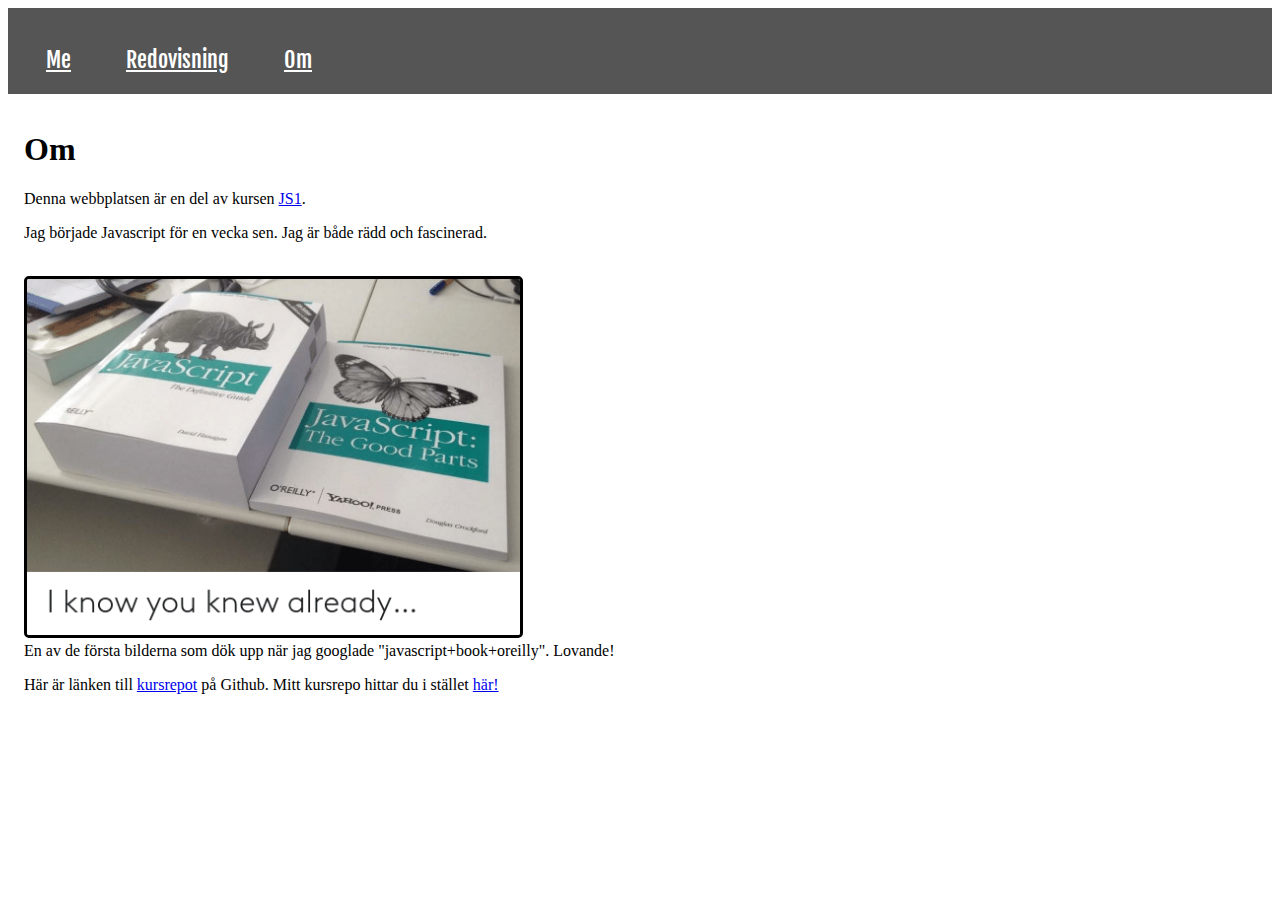
==== redovisa/om.html @ a105547f "first commit" ====
<!doctype html>
<html lang="sv">
<head>
<meta charset="utf-8">
<title>Om kursen Javascript</title>
<link rel="stylesheet" href="style/style.css">
<link href="https://fonts.googleapis.com/css?family=Fjalla+One&display=swap" rel="stylesheet">
</head>

<body>
<div class="header" id="site-header">
<header>
    <nav>
        <a href="me.html">Me</a>
        <a href="redovisning.html">Redovisning</a>
        <a href="om.html">Om</a>
    </nav>
</header>
</div>

<div class="content">
<article>

<h1>Om</h1>

<p>Denna webbplatsen är en del av kursen <a href="https://dbwebb.se/kurser/javascript1-v2">JS1</a>.

<p>Jag började Javascript för en vecka sen. Jag är både rädd och fascinerad.
</p>

<br>
<img src="img/funjs.png" alt="fun with JS">
<figcaption>En av de första bilderna som dök upp när jag googlade "javascript+book+oreilly". Lovande!</figcaption>

<p>Här är länken till <a href="https://github.com/dbwebb-se/javascript1">kursrepot</a> på Github.
Mitt kursrepo hittar du i stället <a href="https://github.com/elimellinen/js1">här!</a></p>

</article>



<script src="js/main.js"></script>
</div>
</body>
</html>
---- redovisa/style/style.css ----
/* Style the header */
.header {
 padding: 10px 16px;
 background: #555;
 color: #f1f1f1;
 font-size: 50px;
 font-family:'Fjalla One', sans-serif;
}

.header a {
    display: inline-block;
    padding: 0.5em 1em;
    font-size: 22px;
    color: white;
}

.header a:hover {
    background-color: yellow;
}

.header .selected {
    background-color: #ffa07a;
}

/* Page content */
.content {
 padding: 16px;
}

/* The sticky class is added to the header with JS when it reaches its scroll position */
.sticky {
 position: fixed;
 top: 0;
 width: 100%
}

/* Add some top padding to the page content to prevent sudden quick movement (as the header gets a new position at the top of the page (position:fixed and top:0) */
.sticky + .content {
 padding-top: 102px;
}

img {
    border-radius: 5px;
    border-style: solid;
    width: 40%;
    border-color: black;
}

figcaption {

}
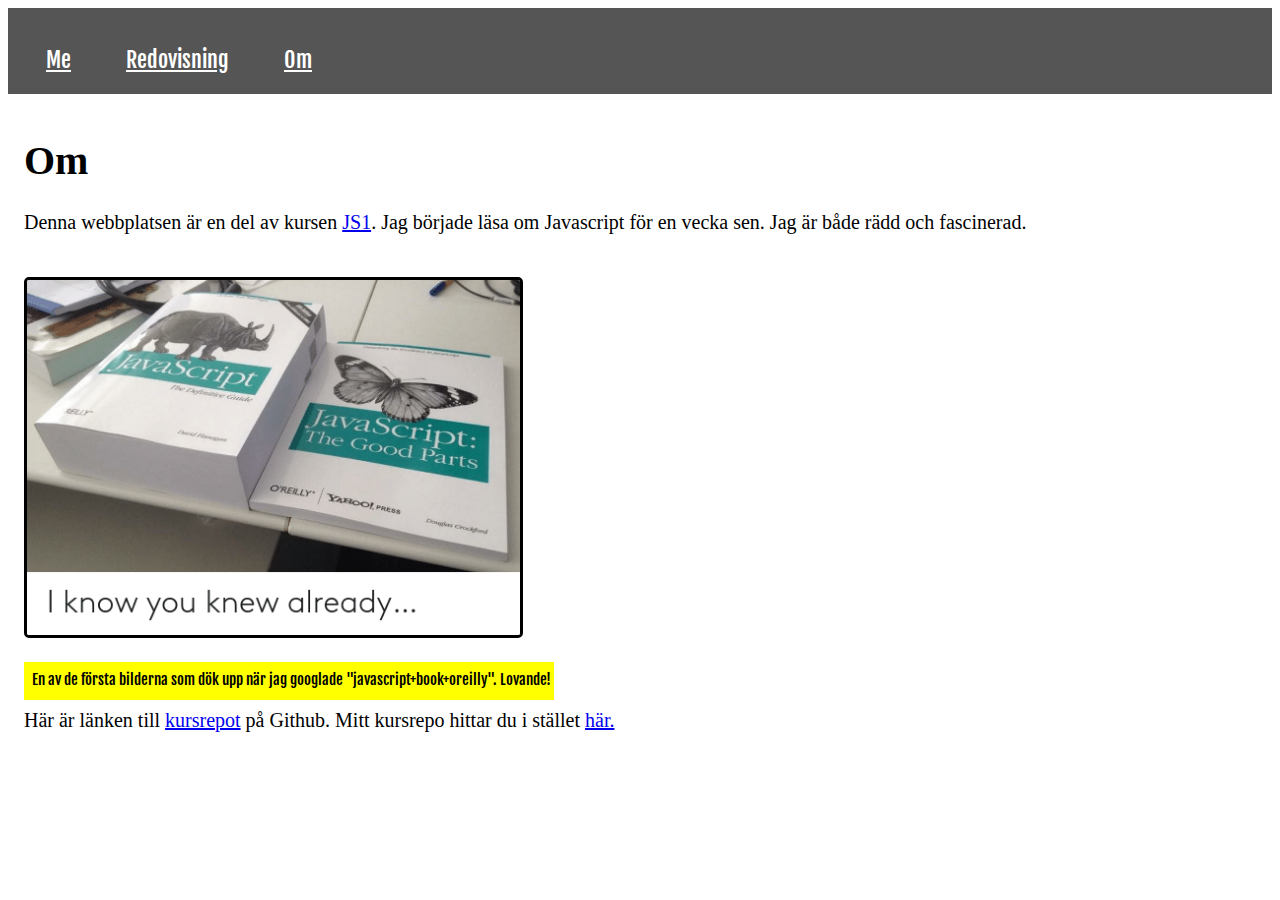
==== commit 48ae3291: "work" ====
--- a/redovisa/om.html
+++ b/redovisa/om.html
@@ -24,16 +24,17 @@
 <h1>Om</h1>
 
 <p>Denna webbplatsen är en del av kursen <a href="https://dbwebb.se/kurser/javascript1-v2">JS1</a>.
-
-<p>Jag började Javascript för en vecka sen. Jag är både rädd och fascinerad.
+    Jag började läsa om Javascript för en vecka sen. Jag är både rädd och fascinerad.
 </p>
 
 <br>
 <img src="img/funjs.png" alt="fun with JS">
+<br>
+<br>
 <figcaption>En av de första bilderna som dök upp när jag googlade "javascript+book+oreilly". Lovande!</figcaption>
 
 <p>Här är länken till <a href="https://github.com/dbwebb-se/javascript1">kursrepot</a> på Github.
-Mitt kursrepo hittar du i stället <a href="https://github.com/elimellinen/js1">här!</a></p>
+Mitt kursrepo hittar du i stället <a href="https://github.com/elimellinen/javascript1">här.</a></p>
 
 </article>
 
--- a/redovisa/style/style.css
+++ b/redovisa/style/style.css
@@ -1,10 +1,14 @@
 /* Style the header */
+html {
+    font-size: 20px;
+}
+
 .header {
- padding: 10px 16px;
- background: #555;
- color: #f1f1f1;
- font-size: 50px;
- font-family:'Fjalla One', sans-serif;
+    padding: 10px 16px;
+    background: #555;
+    color: #f1f1f1;
+    font-size: 50px;
+    font-family: 'Fjalla One', sans-serif;
 }
 
 .header a {
@@ -24,19 +28,19 @@
 
 /* Page content */
 .content {
- padding: 16px;
+    padding: 16px;
 }
 
 /* The sticky class is added to the header with JS when it reaches its scroll position */
 .sticky {
- position: fixed;
- top: 0;
- width: 100%
+    position: fixed;
+    top: 0;
+    width: 100%;
 }
 
 /* Add some top padding to the page content to prevent sudden quick movement (as the header gets a new position at the top of the page (position:fixed and top:0) */
 .sticky + .content {
- padding-top: 102px;
+    padding-top: 102px;
 }
 
 img {
@@ -47,5 +51,11 @@
 }
 
 figcaption {
-
+    padding: 0.5em 0.2em 0.8em 0.5em;
+    display: inline;
+    margin-right: 5px;
+    margin-top: 5px;
+    font-family: 'Fjalla One', sans-serif;
+    font-size: 15px;
+    background-color: yellow;
 }
